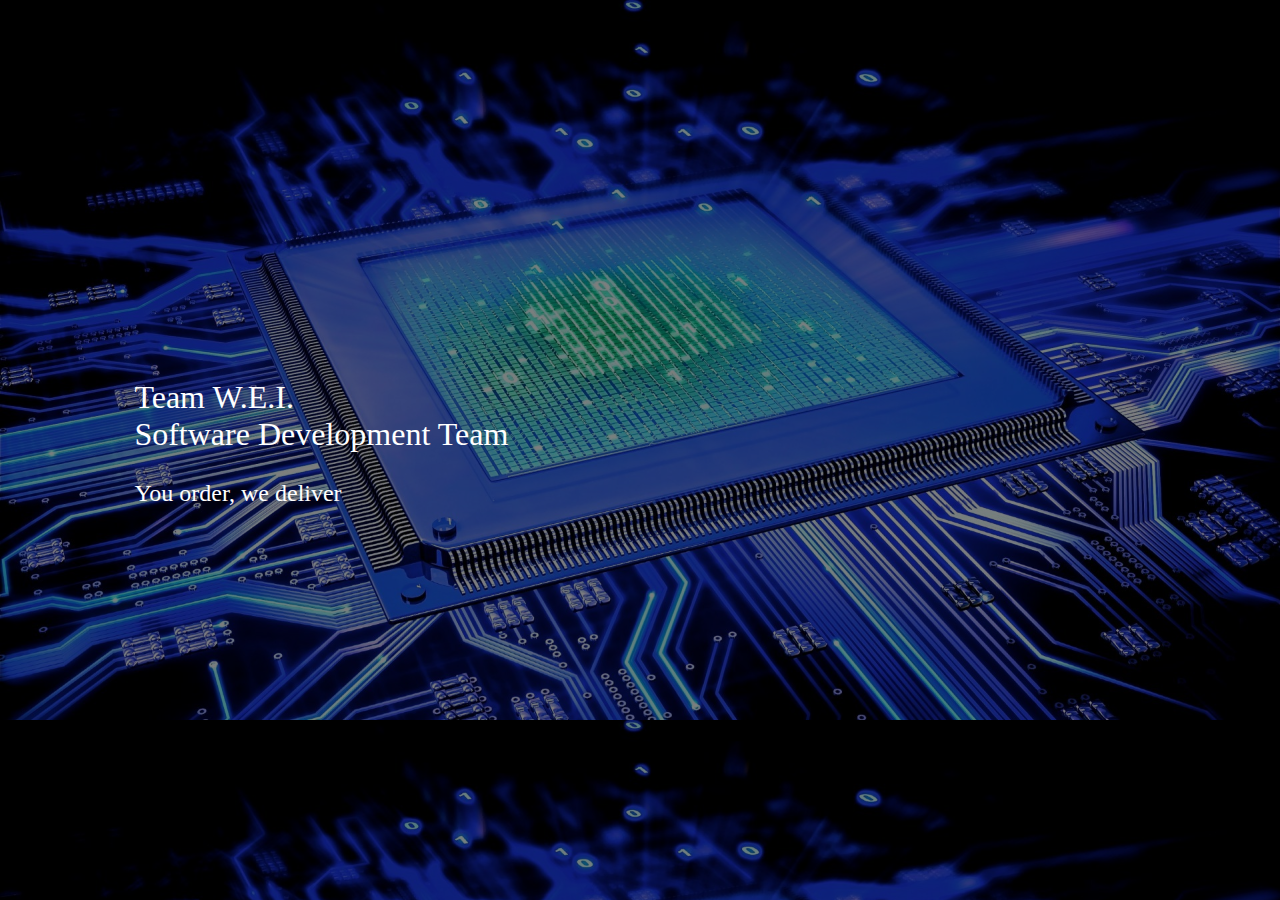
==== index.html @ 81d7419f "Added background and slogan" ====
<!DOCTYPE html>
<html>
<head>
    <meta charset="utf-8" />
    <meta http-equiv="X-UA-Compatible" content="IE=edge">
    <title>Team W.E.I</title>
    <meta name="viewport" content="width=device-width, initial-scale=1">
    <link rel="stylesheet" type="text/css" media="screen" href="css/main.css" />
    <script src="js/main.js"></script>
</head>
<body>
    <header>

    </header>
    <div class="content">
        <h2>Team W.E.I. </br> Software Development Team</h2>
        <p>You order, we deliver</p>
    </div>
    <footer>

    </footer>
    
</body>
</html>
---- css/main.css ----
body{

    background: linear-gradient( rgba(0, 0, 0, 0.5), rgba(0, 0, 0, 0.5) ), url("../assests/body-image2.jpg");
    background-size: cover;
}

.content{
    color:white;
    display: block;
    margin-top: 30%;
    margin-left: 10%;
}

.content h2{
    font-size: 200%;
    font-weight: normal;
}

.content p{
    font-size: 150%;
}
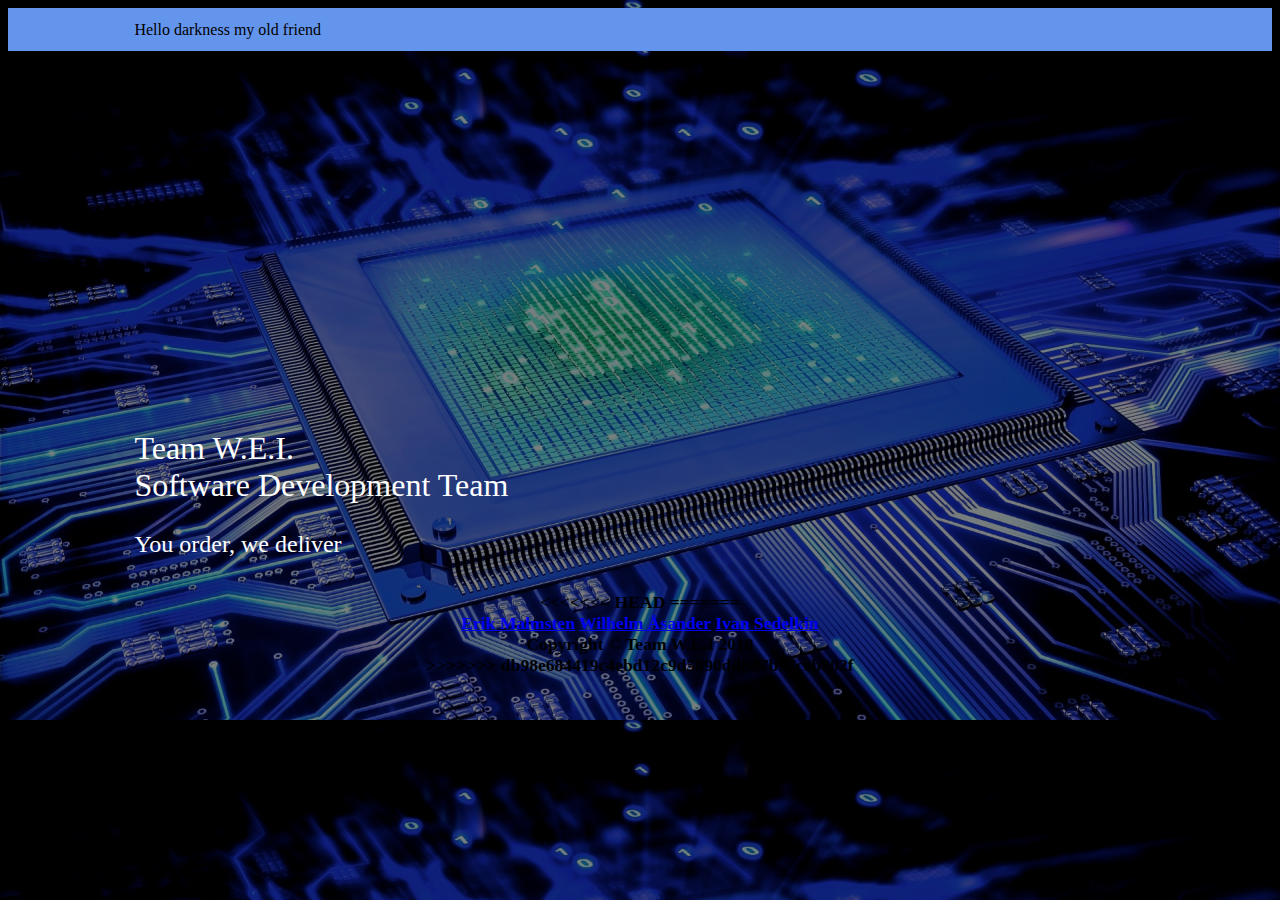
==== commit 66633d21: "Added background and slogan" ====
--- a/index.html
+++ b/index.html
@@ -10,14 +10,29 @@
 </head>
 <body>
     <header>
+       <div id = topbox >
+            <div id = headtext >
+                Hello darkness my old friend
+            </div>
 
+       </div> 
     </header>
+
     <div class="content">
         <h2>Team W.E.I. </br> Software Development Team</h2>
         <p>You order, we deliver</p>
     </div>
     <footer>
+<<<<<<< HEAD
 
+=======
+        <div class="namelist">
+            <a href="https://github.com/Testo12">Erik Malmsten</a>
+            <a href="https://github.com/WilleAsander">Wilhelm Åsander</a>
+            <a href="https://github.com/RyuTribal">Ivan Sedelkin</a>
+        </div>
+        <div>Copyright &copy; Team W.E.I 2018</div>
+>>>>>>> db98e684419c4ebd12c9d5890dd8d7b97ceb802f
     </footer>
     
 </body>
--- a/css/main.css
+++ b/css/main.css
@@ -1,5 +1,6 @@
+
 body{
-
+    font-family: 'Times New Roman', Times, serif;
     background: linear-gradient( rgba(0, 0, 0, 0.5), rgba(0, 0, 0, 0.5) ), url("../assests/body-image2.jpg");
     background-size: cover;
 }
@@ -18,4 +19,29 @@
 
 .content p{
     font-size: 150%;
+}
+
+footer {
+    margin: auto;
+    text-align: center;
+    font-weight: bold;
+    font-size: 1.1em;
+    padding: 10px;
+}
+
+.namelist {
+    
+}
+
+#topbox {
+background-color: cornflowerblue;
+width: 100%;
+height: 15%;
+}
+
+#headtext{
+    margin-left: 10%;
+    padding-top: 1%;
+    padding-bottom: 1%;
+
 }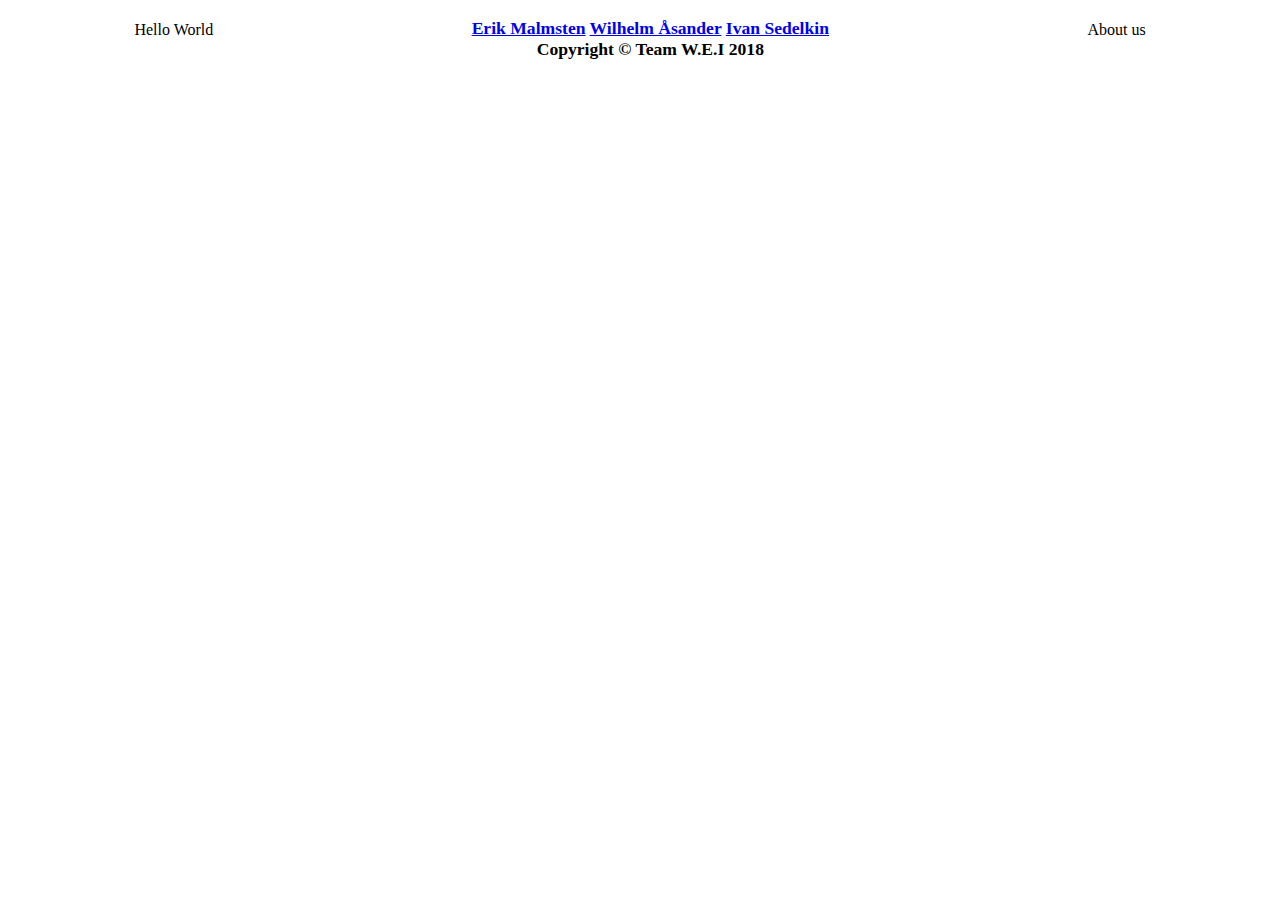
==== commit 01a527ef: "changed mored css and added text" ====
--- a/index.html
+++ b/index.html
@@ -11,28 +11,26 @@
 <body>
     <header>
        <div id = topbox >
-            <div id = headtext >
-                Hello darkness my old friend
+            <div id = lefttext >
+                Hello World
+            </div>
+            <div id = righttext>
+                About us 
             </div>
 
        </div> 
     </header>
 
     <div class="content">
-        <h2>Team W.E.I. </br> Software Development Team</h2>
-        <p>You order, we deliver</p>
+
     </div>
     <footer>
-<<<<<<< HEAD
-
-=======
         <div class="namelist">
             <a href="https://github.com/Testo12">Erik Malmsten</a>
             <a href="https://github.com/WilleAsander">Wilhelm Åsander</a>
             <a href="https://github.com/RyuTribal">Ivan Sedelkin</a>
         </div>
         <div>Copyright &copy; Team W.E.I 2018</div>
->>>>>>> db98e684419c4ebd12c9d5890dd8d7b97ceb802f
     </footer>
     
 </body>
--- a/css/main.css
+++ b/css/main.css
@@ -1,24 +1,5 @@
-
-body{
+body {
     font-family: 'Times New Roman', Times, serif;
-    background: linear-gradient( rgba(0, 0, 0, 0.5), rgba(0, 0, 0, 0.5) ), url("../assests/body-image2.jpg");
-    background-size: cover;
-}
-
-.content{
-    color:white;
-    display: block;
-    margin-top: 30%;
-    margin-left: 10%;
-}
-
-.content h2{
-    font-size: 200%;
-    font-weight: normal;
-}
-
-.content p{
-    font-size: 150%;
 }
 
 footer {
@@ -37,11 +18,22 @@
 background-color: cornflowerblue;
 width: 100%;
 height: 15%;
+margin: 0%;
+padding: 0%;
 }
 
-#headtext{
+#lefttext{
     margin-left: 10%;
     padding-top: 1%;
     padding-bottom: 1%;
+    float:left;
+}
+
+#righttext{
+    margin-right: 10%;
+    padding-top: 1%;
+    padding-bottom: 1%;
+    float:right;
+    
 
 }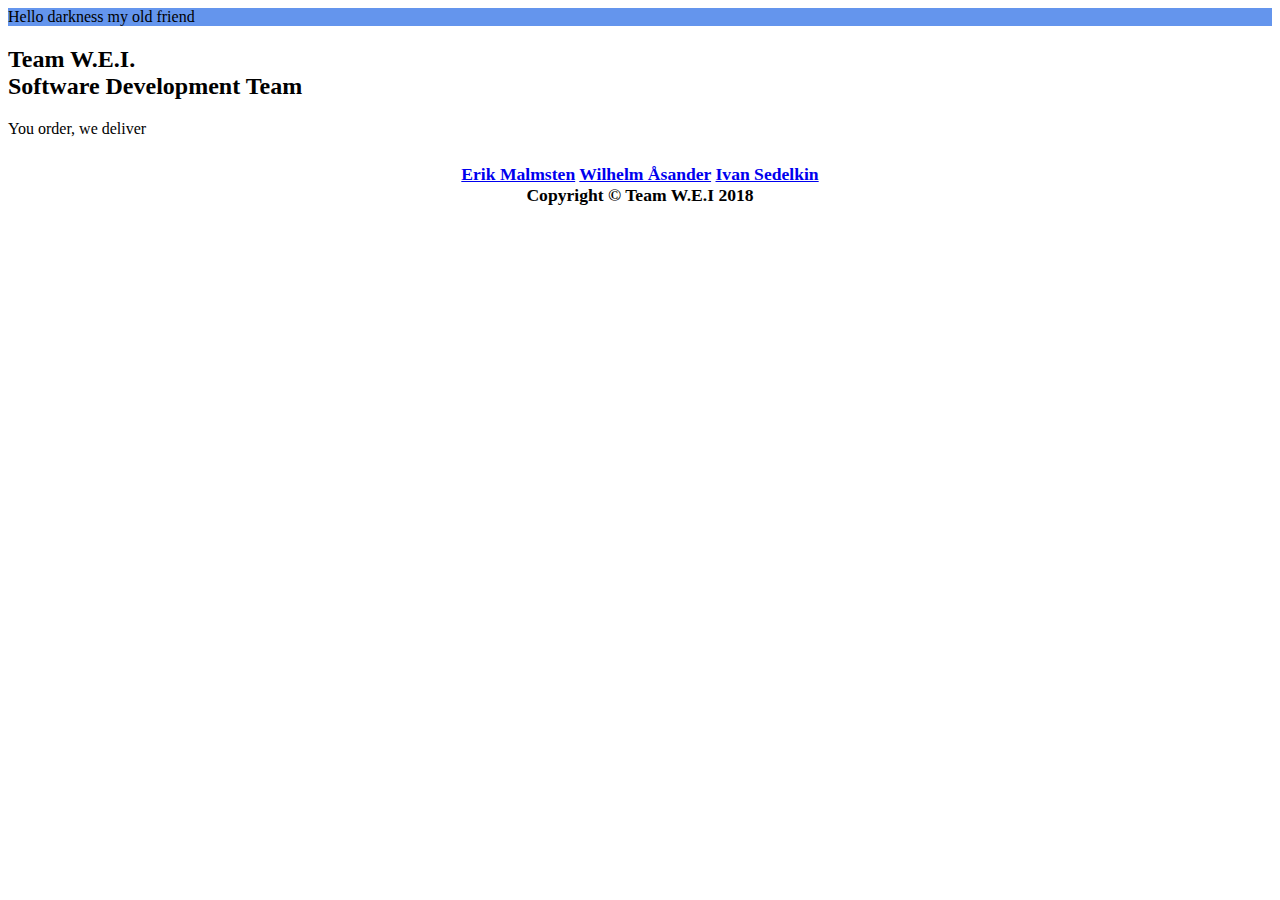
==== commit 294e1be1: "Fixed issues" ====
--- a/index.html
+++ b/index.html
@@ -11,26 +11,26 @@
 <body>
     <header>
        <div id = topbox >
-            <div id = lefttext >
-                Hello World
-            </div>
-            <div id = righttext>
-                About us 
+            <div id = headtext >
+                Hello darkness my old friend
             </div>
 
        </div> 
     </header>
 
     <div class="content">
-
+        <h2>Team W.E.I. </br> Software Development Team</h2>
+        <p>You order, we deliver</p>
     </div>
     <footer>
+
         <div class="namelist">
             <a href="https://github.com/Testo12">Erik Malmsten</a>
             <a href="https://github.com/WilleAsander">Wilhelm Åsander</a>
             <a href="https://github.com/RyuTribal">Ivan Sedelkin</a>
         </div>
         <div>Copyright &copy; Team W.E.I 2018</div>
+
     </footer>
     
 </body>
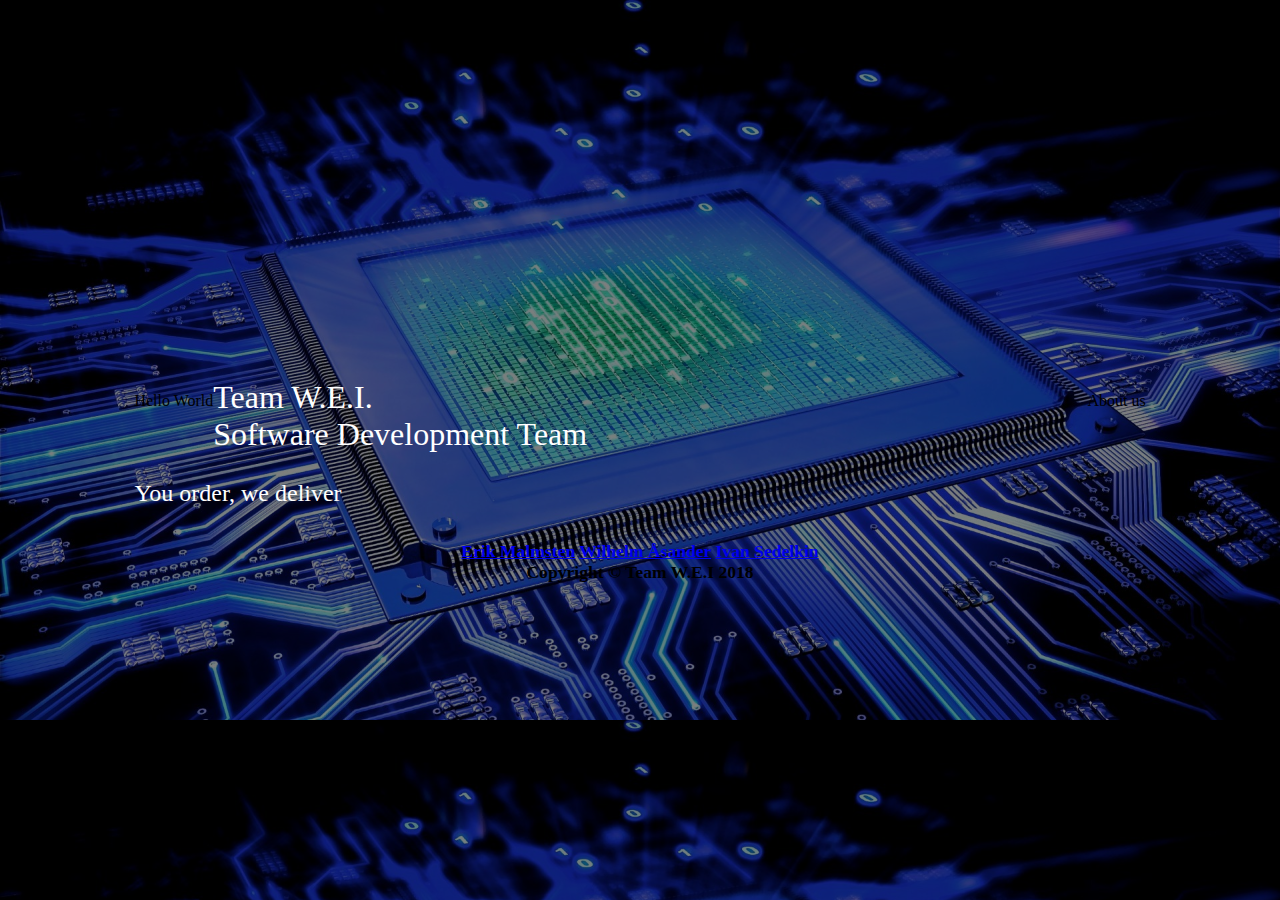
==== commit 3d747a85: "changed mored css and added text , accepted new stuff" ====
--- a/index.html
+++ b/index.html
@@ -11,8 +11,11 @@
 <body>
     <header>
        <div id = topbox >
-            <div id = headtext >
-                Hello darkness my old friend
+            <div id = lefttext >
+                Hello World
+            </div>
+            <div id = righttext>
+                About us 
             </div>
 
        </div> 
@@ -23,6 +26,8 @@
         <p>You order, we deliver</p>
     </div>
     <footer>
+
+
 
         <div class="namelist">
             <a href="https://github.com/Testo12">Erik Malmsten</a>
--- a/css/main.css
+++ b/css/main.css
@@ -1,5 +1,24 @@
-body {
+
+body{
     font-family: 'Times New Roman', Times, serif;
+    background: linear-gradient( rgba(0, 0, 0, 0.5), rgba(0, 0, 0, 0.5) ), url("../assests/body-image2.jpg");
+    background-size: cover;
+}
+
+.content{
+    color:white;
+    display: block;
+    margin-top: 30%;
+    margin-left: 10%;
+}
+
+.content h2{
+    font-size: 200%;
+    font-weight: normal;
+}
+
+.content p{
+    font-size: 150%;
 }
 
 footer {
@@ -26,6 +45,7 @@
     margin-left: 10%;
     padding-top: 1%;
     padding-bottom: 1%;
+
     float:left;
 }
 
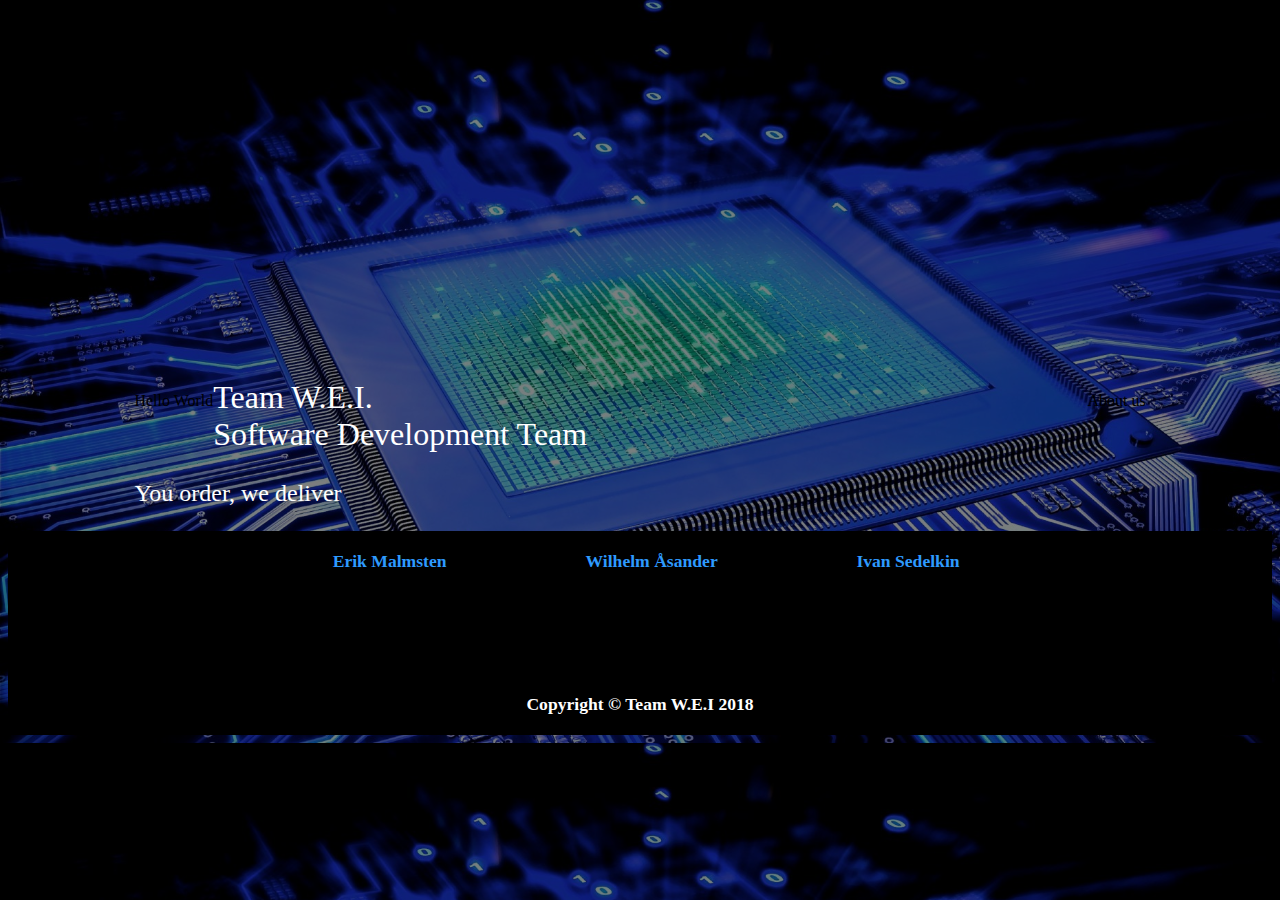
==== commit d5a63936: "lagt till länkar till våra gitubs" ====
--- a/index.html
+++ b/index.html
@@ -22,20 +22,17 @@
     </header>
 
     <div class="content">
-        <h2>Team W.E.I. </br> Software Development Team</h2>
+        <h2>Team W.E.I. <br> Software Development Team</h2>
         <p>You order, we deliver</p>
     </div>
+    
     <footer>
-
-
-
         <div class="namelist">
-            <a href="https://github.com/Testo12">Erik Malmsten</a>
-            <a href="https://github.com/WilleAsander">Wilhelm Åsander</a>
-            <a href="https://github.com/RyuTribal">Ivan Sedelkin</a>
+            <a class ="name" id ="Erik" href="https://github.com/Testo12">Erik Malmsten</a>
+            <a class ="name" href="https://github.com/WilleAsander">Wilhelm Åsander</a>
+            <a class ="name" href="https://github.com/RyuTribal">Ivan Sedelkin</a>
         </div>
         <div>Copyright &copy; Team W.E.I 2018</div>
-
     </footer>
     
 </body>
--- a/css/main.css
+++ b/css/main.css
@@ -26,11 +26,29 @@
     text-align: center;
     font-weight: bold;
     font-size: 1.1em;
-    padding: 10px;
+    padding: 20px;
+    color:white;
+    background-color:black;
+}
+
+.name {
+    text-decoration: none;
+    margin: auto;
+    color:#2e9afe;
+    margin-bottom: 10%;
+    margin-left: 10%;
 }
 
 .namelist {
-    
+    margin-left: -10%;
+    margin-bottom: 10%;
+}
+
+#erik {
+    text-decoration: none;
+    margin: auto;
+    color:#2e9afe;
+    margin-bottom: 10%;
 }
 
 #topbox {
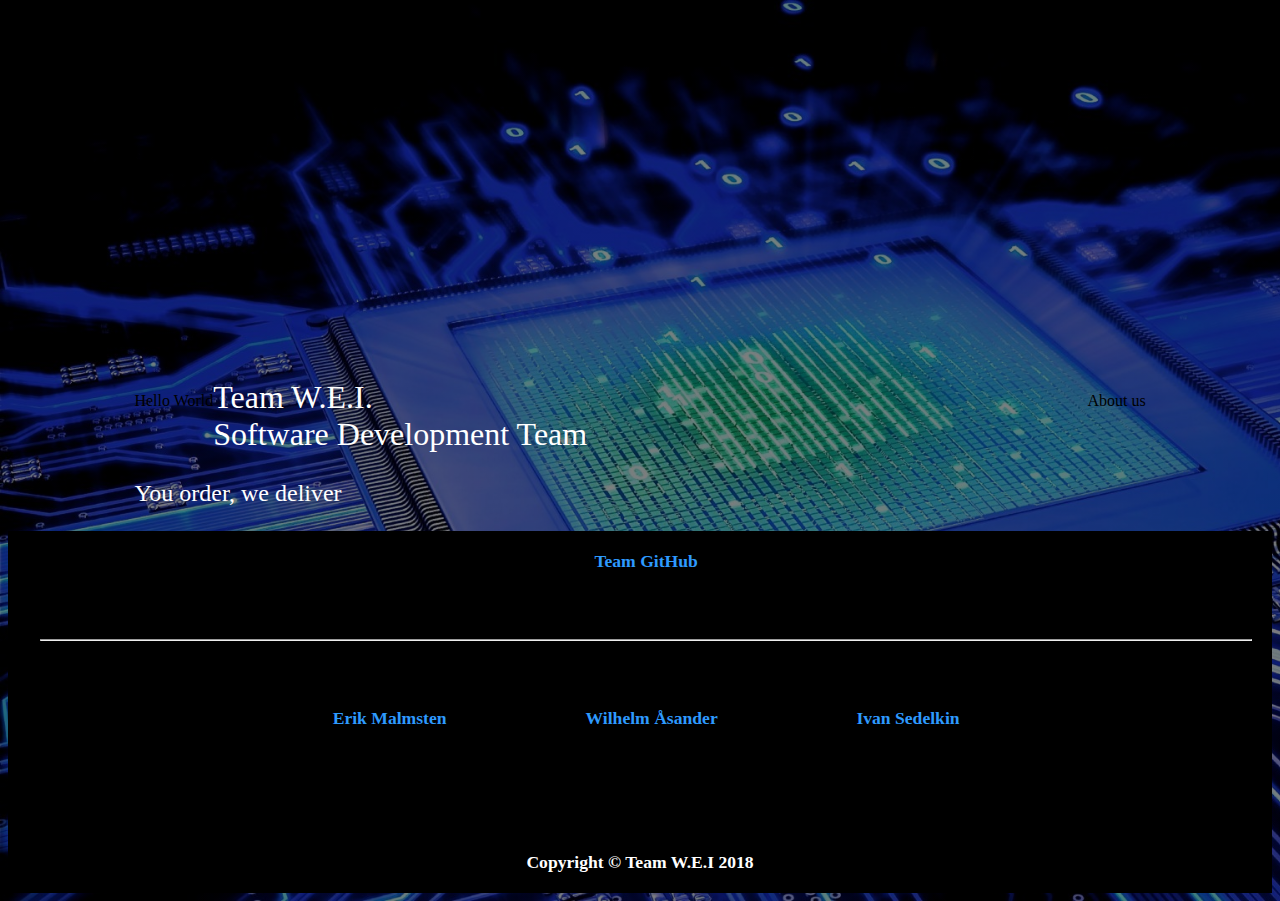
==== commit e019584b: "lägger till team GitHub" ====
--- a/index.html
+++ b/index.html
@@ -28,6 +28,8 @@
     
     <footer>
         <div class="namelist">
+            <a class ="name" id ="teamgit" href="https://github.com/herkommer/TE4-team-WEI">Team GitHub</a><br>
+            <hr id="separator">
             <a class ="name" id ="Erik" href="https://github.com/Testo12">Erik Malmsten</a>
             <a class ="name" href="https://github.com/WilleAsander">Wilhelm Åsander</a>
             <a class ="name" href="https://github.com/RyuTribal">Ivan Sedelkin</a>
@@ -36,4 +38,5 @@
     </footer>
     
 </body>
+
 </html>--- a/css/main.css
+++ b/css/main.css
@@ -22,6 +22,7 @@
 }
 
 footer {
+    margin-top:50%;
     margin: auto;
     text-align: center;
     font-weight: bold;
@@ -51,6 +52,12 @@
     margin-bottom: 10%;
 }
 
+#separator {
+    margin-left: 10%; 
+    margin-top: 5%;
+    margin-bottom: 5%;
+}
+
 #topbox {
 background-color: cornflowerblue;
 width: 100%;
